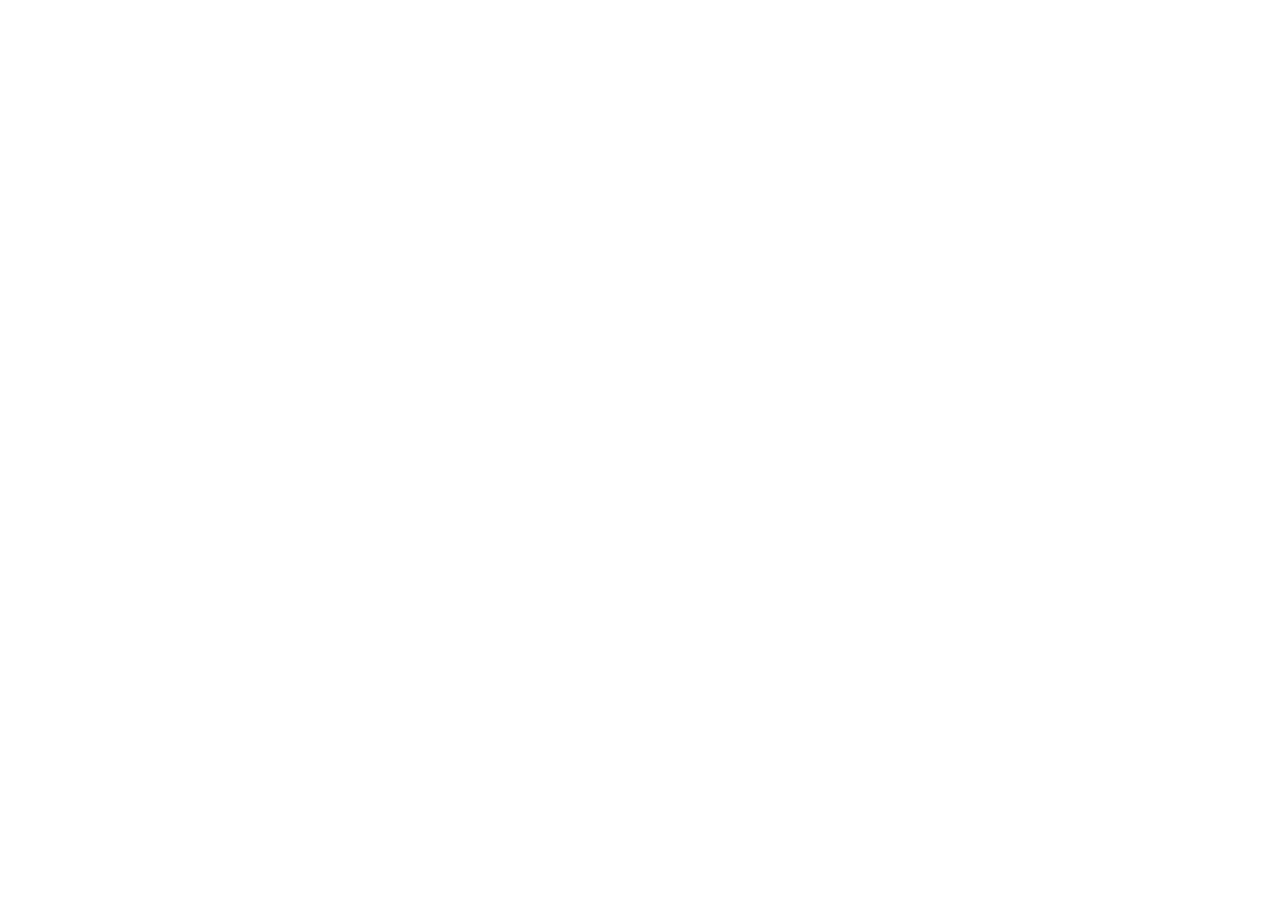
==== index.html @ 7f1085c6 "feat: initialize project structure with README and gitignore" ====
<!DOCTYPE html>
<html lang="en">

<head>
    <meta charset="UTF-8">
    <meta name="viewport" content="width=device-width, initial-scale=1.0">
    <title>SubBean</title>
    <link rel="stylesheet" href="https://cdn.jsdelivr.net/npm/bulma@1.0.4/css/bulma.min.css">
</head>

<body>
    
</body>

</html>
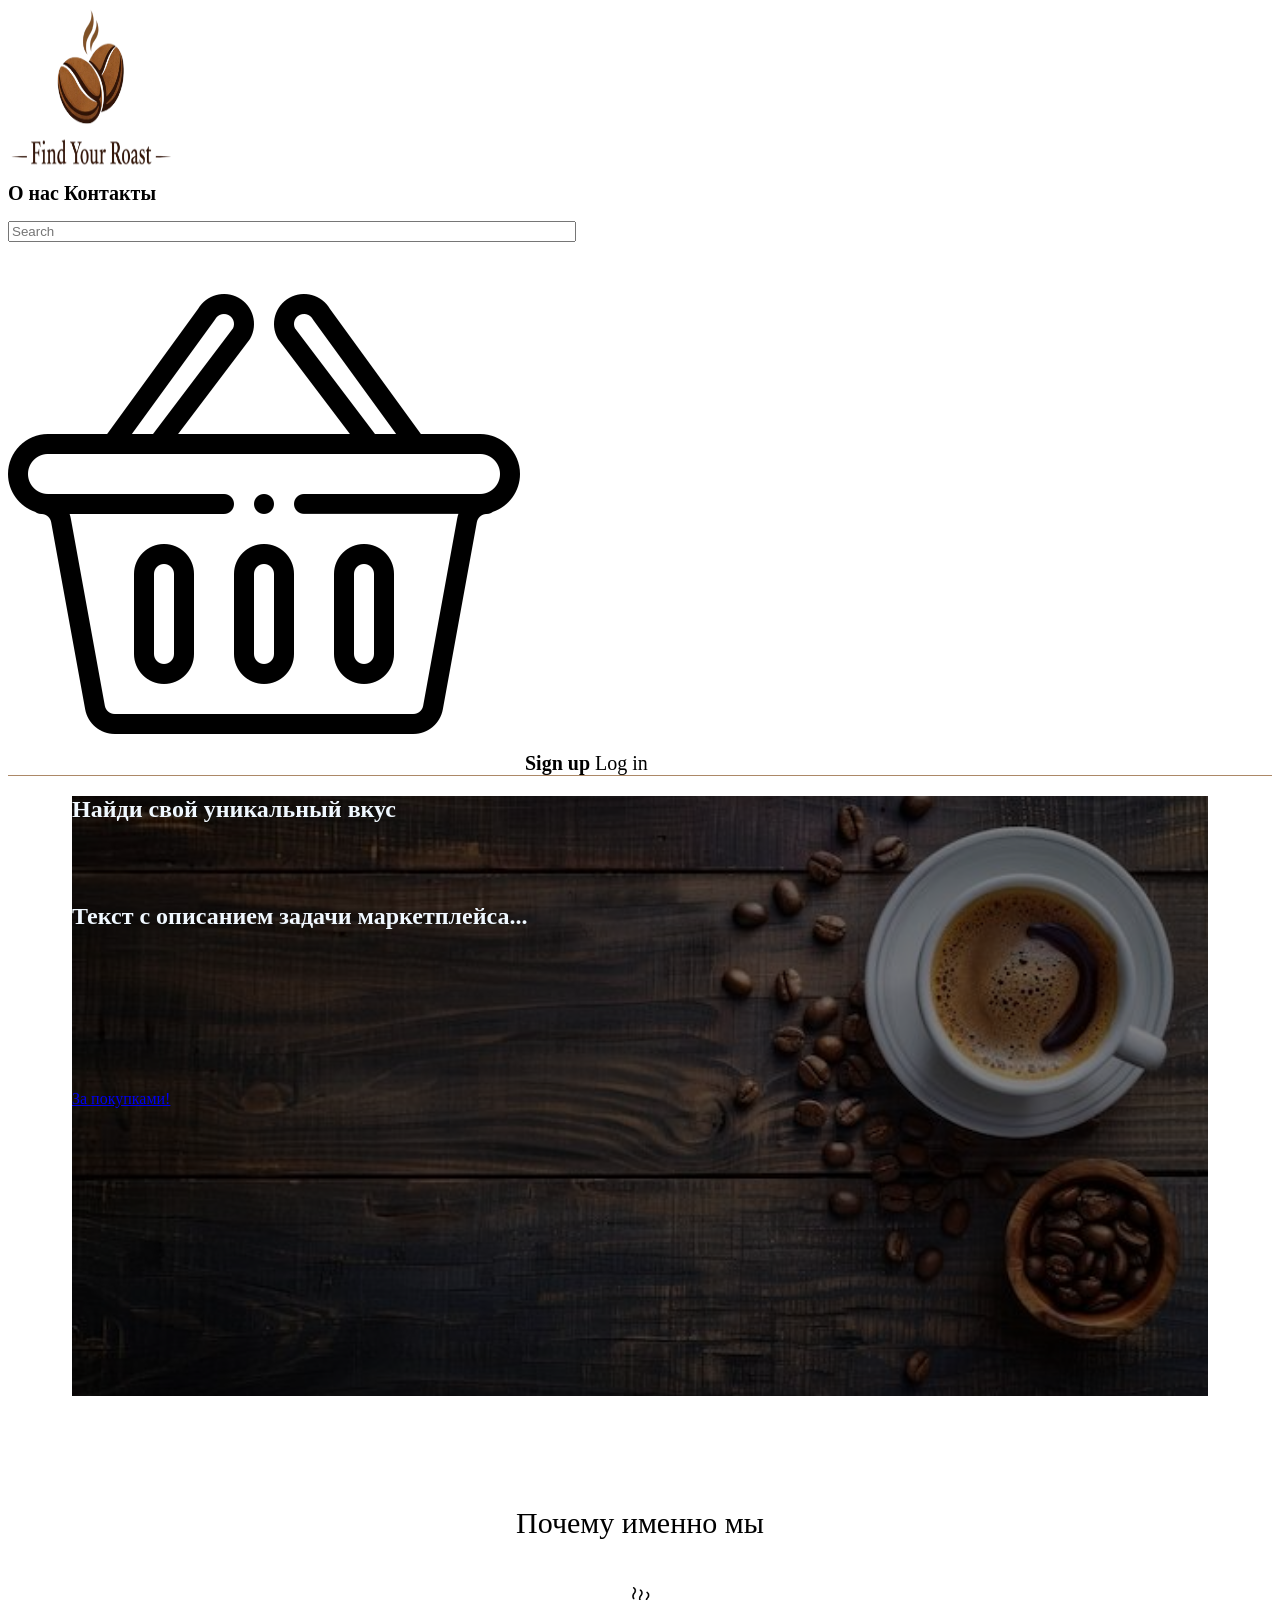
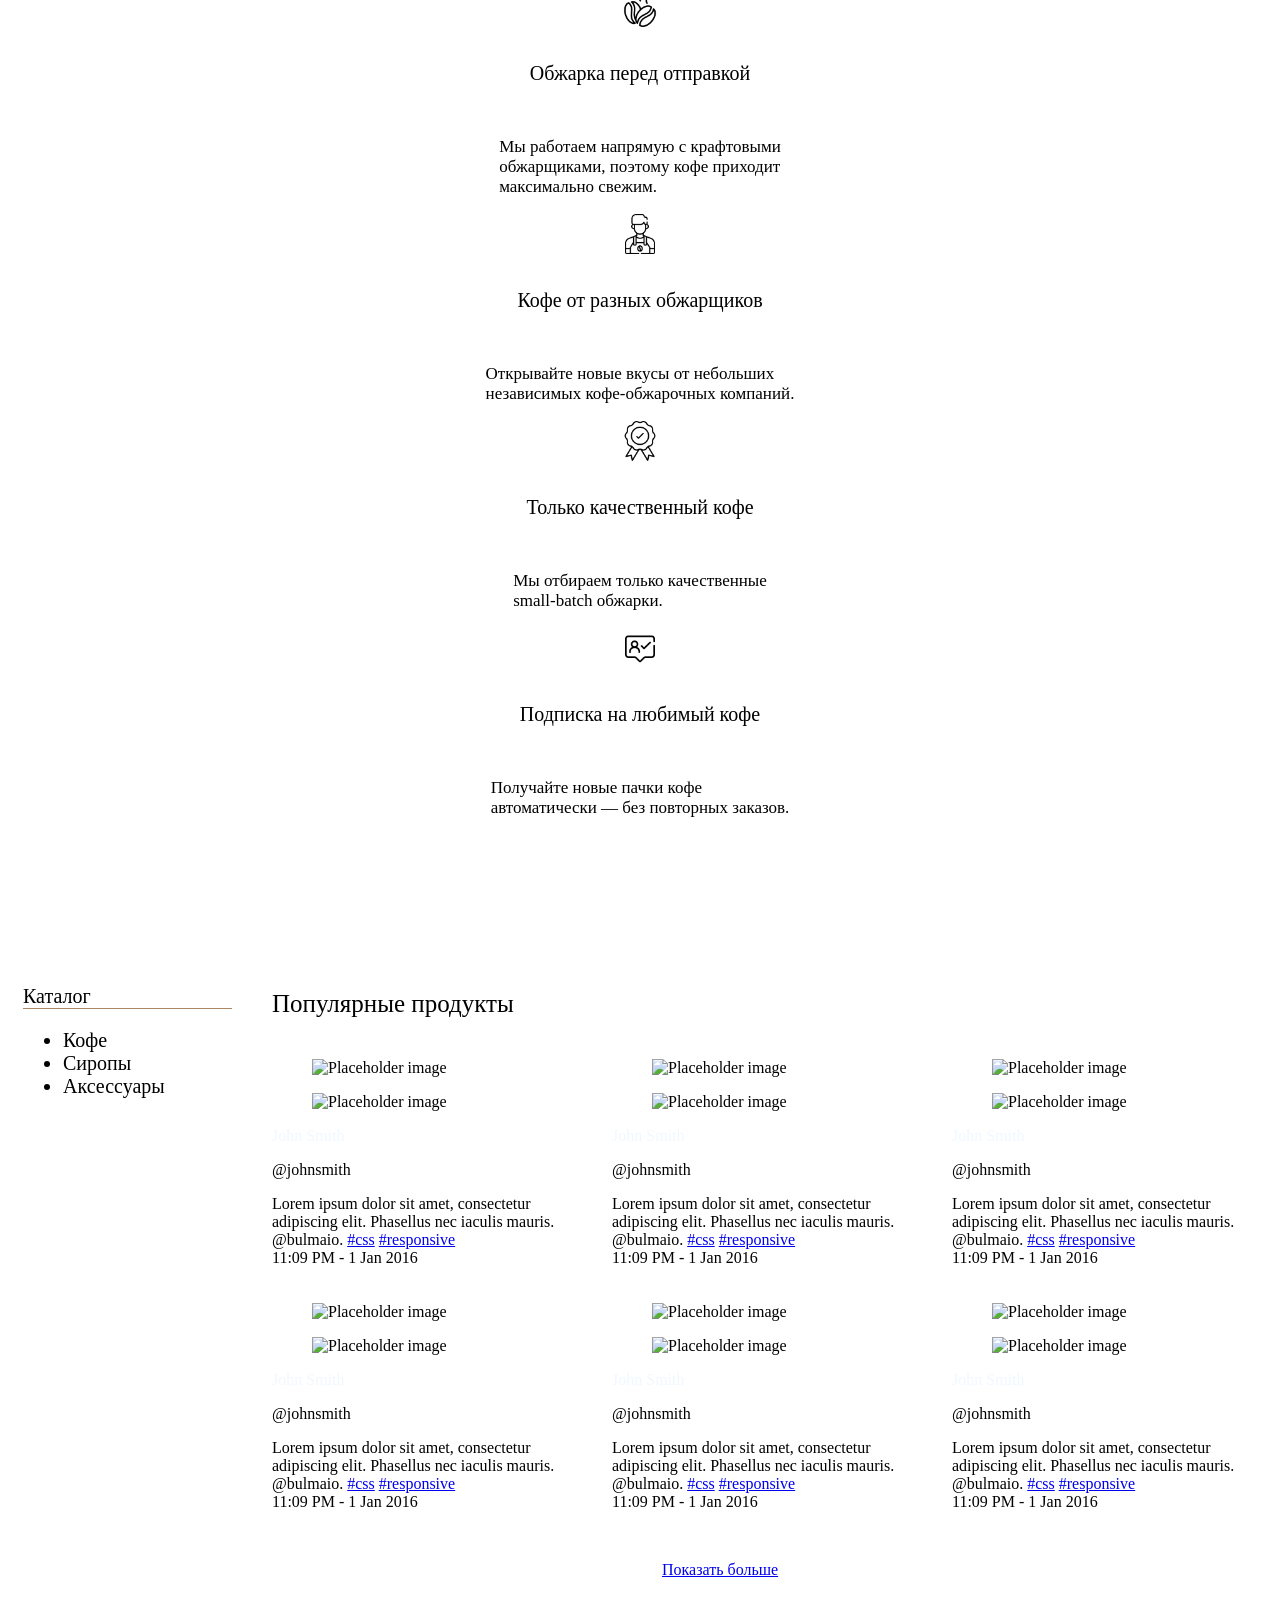
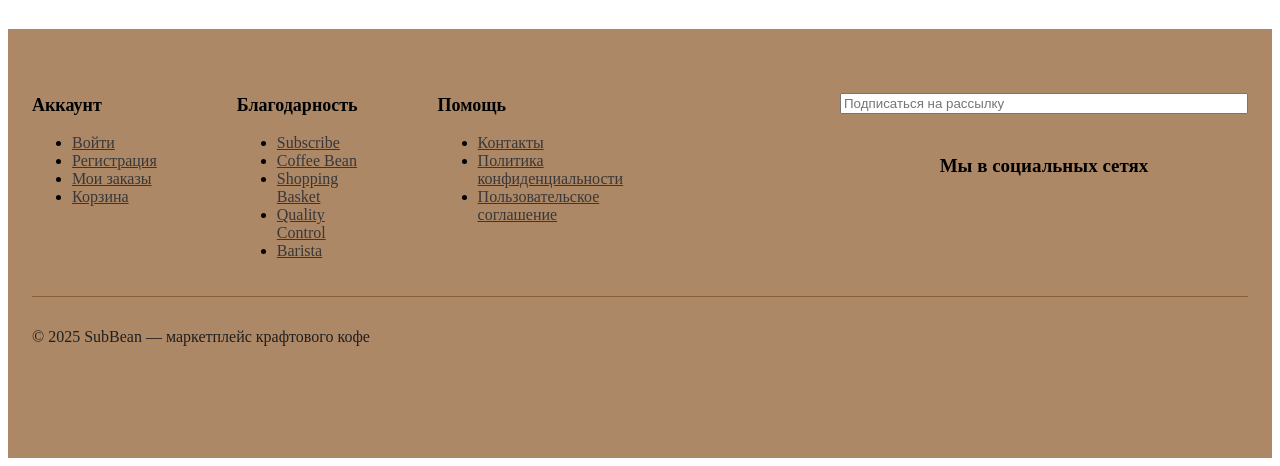
==== commit 828db016: "layout of the home page" ====
--- a/index.html
+++ b/index.html
@@ -4,12 +4,401 @@
 <head>
     <meta charset="UTF-8">
     <meta name="viewport" content="width=device-width, initial-scale=1.0">
+
+    <link rel="preconnect" href="https://fonts.googleapis.com">
+    <link rel="preconnect" href="https://fonts.gstatic.com" crossorigin>
+    <link
+        href="https://fonts.googleapis.com/css2?family=Jost:ital,wght@0,100..900;1,100..900&family=Lora:ital,wght@0,400..700;1,400..700&display=swap"
+        rel="stylesheet">
+
     <title>SubBean</title>
+    <link rel="icon" type="image/png" href="assets/favicon.png">
+
     <link rel="stylesheet" href="https://cdn.jsdelivr.net/npm/bulma@1.0.4/css/bulma.min.css">
+    <script defer src="https://use.fontawesome.com/releases/v5.3.1/js/all.js"></script>
+    <link rel="stylesheet" href="my_styles\styles.css">
 </head>
 
 <body>
-    
+    <nav class="navbar" role="navigation" aria-label="main navigation">
+        <div class="navbar-brand">
+
+            <div class="navbar-icon">
+                <img src="assets/favicon_text.png" width="170" height="170">
+            </div>
+
+            <a role="button" class="navbar-burger" aria-label="menu" aria-expanded="false"
+                data-target="navbarBasicExample">
+                <span aria-hidden="true"></span>
+                <span aria-hidden="true"></span>
+                <span aria-hidden="true"></span>
+                <span aria-hidden="true"></span>
+            </a>
+        </div>
+
+        <div id="navbarBasicExample" class="navbar-menu">
+            <div class="navbar-start">
+                <a class="navbar-item">
+                    <strong>О нас</strong>
+                </a>
+
+                <a class="navbar-item">
+                    <strong>Контакты</strong>
+                </a>
+
+                <div class="panel-block">
+                    <p class="control has-icons-left">
+                        <input class="input" type="text" placeholder="Search" style="width: 35rem;" />
+                        <span class="icon is-left">
+                            <i class="fas fa-search" aria-hidden="true"></i>
+                        </span>
+                    </p>
+                </div>
+            </div>
+
+
+            <div class="navbar-end">
+                <div class="navbar-item">
+                    <div class="buttons">
+                        <a class="button basket">
+                            <img src="assets/basket.png">
+                        </a>
+                        <a class="button is-primary">
+                            <strong>Sign up</strong>
+                        </a>
+                        <a class="button is-light">
+                            Log in
+                        </a>
+                    </div>
+                </div>
+            </div>
+        </div>
+    </nav>
+
+    <section class="hero custom-hero">
+        <div class="hero-body">
+            <div class="overlay"></div>
+            <div class="container has-text-left">
+                <h1 class="title is-1">
+                    Найди свой уникальный вкус
+                </h1>
+                <h2 class="subtitle is-4">
+                    Текст с описанием задачи маркетплейса...
+                </h2>
+                <div class="buttons is-left">
+                    <a href="#pricing" class="button is-large is-light">
+                        <span>За покупками!</span>
+                    </a>
+                </div>
+            </div>
+        </div>
+    </section>
+
+    <div class="advantages-container">
+        <div class="advantages-title">
+            Почему именно мы
+        </div>
+        <nav class="level is-align-items-flex-start">
+            <div class="level-item has-text-centered">
+                <img src="assets/coffee-bean-hot.png" style="width: 40px;">
+                <p class="title">Обжарка перед отправкой</p>
+                <p class="subtitle">Мы работаем напрямую с крафтовыми<br>
+                    обжарщиками, поэтому кофе приходит<br>
+                    максимально свежим.</p>
+            </div>
+            <div class="level-item has-text-centered">
+                <img src="assets/barista.png" style="width: 40px;">
+                <p class="title">Кофе от разных обжарщиков</p>
+                <p class="subtitle">Открывайте новые вкусы от небольших<br>
+                    независимых кофе-обжарочных компаний.</p>
+            </div>
+            <div class="level-item has-text-centered">
+                <img src="assets/quality.png" style="width: 40px;">
+                <p class="title">Только качественный кофе</p>
+                <p class="subtitle">Мы отбираем только качественные<br>
+                    small-batch обжарки.</p>
+            </div>
+            <div class="level-item has-text-centered">
+                <img src="assets/subscribe.png" style="width: 40px;">
+                <p class="title">Подписка на любимый кофе</p>
+                <p class="subtitle">Получайте новые пачки кофе<br>
+                    автоматически — без повторных заказов.</p>
+            </div>
+        </nav>
+    </div>
+
+    <div class="shop-container">
+        <aside class="menu">
+            <p class="menu-label">Каталог</p>
+            <ul class="menu-list" style="font-size: 20px;">
+                <li><a>Кофе</a></li>
+                <li><a>Сиропы</a></li>
+                <li><a>Аксессуары</a></li>
+            </ul>
+        </aside>
+
+        <div class="popular-products">
+            <p class="subtitle" style="font-size: 25px;">Популярные продукты</p>
+            <div class="cards-container">
+                <div class="card-of-product-preview">
+                    <div class="card">
+                        <div class="card-image">
+                            <figure class="image is-4by3">
+                                <img src="https://bulma.io/assets/images/placeholders/1280x960.png"
+                                    alt="Placeholder image" />
+                            </figure>
+                        </div>
+                        <div class="card-content">
+                            <div class="media">
+                                <div class="media-left">
+                                    <figure class="image is-48x48">
+                                        <img src="https://bulma.io/assets/images/placeholders/96x96.png"
+                                            alt="Placeholder image" />
+                                    </figure>
+                                </div>
+                                <div class="media-content">
+                                    <p class="title is-4">John Smith</p>
+                                    <p class="subtitle is-6">@johnsmith</p>
+                                </div>
+                            </div>
+
+                            <div class="content">
+                                Lorem ipsum dolor sit amet, consectetur adipiscing elit. Phasellus nec
+                                iaculis mauris. <a>@bulmaio</a>. <a href="#">#css</a>
+                                <a href="#">#responsive</a>
+                                <br />
+                                <time datetime="2016-1-1">11:09 PM - 1 Jan 2016</time>
+                            </div>
+                        </div>
+                    </div>
+                </div>
+                <div class="card-of-product-preview">
+                    <div class="card">
+                        <div class="card-image">
+                            <figure class="image is-4by3">
+                                <img src="https://bulma.io/assets/images/placeholders/1280x960.png"
+                                    alt="Placeholder image" />
+                            </figure>
+                        </div>
+                        <div class="card-content">
+                            <div class="media">
+                                <div class="media-left">
+                                    <figure class="image is-48x48">
+                                        <img src="https://bulma.io/assets/images/placeholders/96x96.png"
+                                            alt="Placeholder image" />
+                                    </figure>
+                                </div>
+                                <div class="media-content">
+                                    <p class="title is-4">John Smith</p>
+                                    <p class="subtitle is-6">@johnsmith</p>
+                                </div>
+                            </div>
+
+                            <div class="content">
+                                Lorem ipsum dolor sit amet, consectetur adipiscing elit. Phasellus nec
+                                iaculis mauris. <a>@bulmaio</a>. <a href="#">#css</a>
+                                <a href="#">#responsive</a>
+                                <br />
+                                <time datetime="2016-1-1">11:09 PM - 1 Jan 2016</time>
+                            </div>
+                        </div>
+                    </div>
+                </div>
+                <div class="card-of-product-preview">
+                    <div class="card">
+                        <div class="card-image">
+                            <figure class="image is-4by3">
+                                <img src="https://bulma.io/assets/images/placeholders/1280x960.png"
+                                    alt="Placeholder image" />
+                            </figure>
+                        </div>
+                        <div class="card-content">
+                            <div class="media">
+                                <div class="media-left">
+                                    <figure class="image is-48x48">
+                                        <img src="https://bulma.io/assets/images/placeholders/96x96.png"
+                                            alt="Placeholder image" />
+                                    </figure>
+                                </div>
+                                <div class="media-content">
+                                    <p class="title is-4">John Smith</p>
+                                    <p class="subtitle is-6">@johnsmith</p>
+                                </div>
+                            </div>
+
+                            <div class="content">
+                                Lorem ipsum dolor sit amet, consectetur adipiscing elit. Phasellus nec
+                                iaculis mauris. <a>@bulmaio</a>. <a href="#">#css</a>
+                                <a href="#">#responsive</a>
+                                <br />
+                                <time datetime="2016-1-1">11:09 PM - 1 Jan 2016</time>
+                            </div>
+                        </div>
+                    </div>
+                </div>
+                <div class="card-of-product-preview">
+                    <div class="card">
+                        <div class="card-image">
+                            <figure class="image is-4by3">
+                                <img src="https://bulma.io/assets/images/placeholders/1280x960.png"
+                                    alt="Placeholder image" />
+                            </figure>
+                        </div>
+                        <div class="card-content">
+                            <div class="media">
+                                <div class="media-left">
+                                    <figure class="image is-48x48">
+                                        <img src="https://bulma.io/assets/images/placeholders/96x96.png"
+                                            alt="Placeholder image" />
+                                    </figure>
+                                </div>
+                                <div class="media-content">
+                                    <p class="title is-4">John Smith</p>
+                                    <p class="subtitle is-6">@johnsmith</p>
+                                </div>
+                            </div>
+
+                            <div class="content">
+                                Lorem ipsum dolor sit amet, consectetur adipiscing elit. Phasellus nec
+                                iaculis mauris. <a>@bulmaio</a>. <a href="#">#css</a>
+                                <a href="#">#responsive</a>
+                                <br />
+                                <time datetime="2016-1-1">11:09 PM - 1 Jan 2016</time>
+                            </div>
+                        </div>
+                    </div>
+                </div>
+                <div class="card-of-product-preview">
+                    <div class="card">
+                        <div class="card-image">
+                            <figure class="image is-4by3">
+                                <img src="https://bulma.io/assets/images/placeholders/1280x960.png"
+                                    alt="Placeholder image" />
+                            </figure>
+                        </div>
+                        <div class="card-content">
+                            <div class="media">
+                                <div class="media-left">
+                                    <figure class="image is-48x48">
+                                        <img src="https://bulma.io/assets/images/placeholders/96x96.png"
+                                            alt="Placeholder image" />
+                                    </figure>
+                                </div>
+                                <div class="media-content">
+                                    <p class="title is-4">John Smith</p>
+                                    <p class="subtitle is-6">@johnsmith</p>
+                                </div>
+                            </div>
+
+                            <div class="content">
+                                Lorem ipsum dolor sit amet, consectetur adipiscing elit. Phasellus nec
+                                iaculis mauris. <a>@bulmaio</a>. <a href="#">#css</a>
+                                <a href="#">#responsive</a>
+                                <br />
+                                <time datetime="2016-1-1">11:09 PM - 1 Jan 2016</time>
+                            </div>
+                        </div>
+                    </div>
+                </div>
+                <div class="card-of-product-preview">
+                    <div class="card">
+                        <div class="card-image">
+                            <figure class="image is-4by3">
+                                <img src="https://bulma.io/assets/images/placeholders/1280x960.png"
+                                    alt="Placeholder image" />
+                            </figure>
+                        </div>
+                        <div class="card-content">
+                            <div class="media">
+                                <div class="media-left">
+                                    <figure class="image is-48x48">
+                                        <img src="https://bulma.io/assets/images/placeholders/96x96.png"
+                                            alt="Placeholder image" />
+                                    </figure>
+                                </div>
+                                <div class="media-content">
+                                    <p class="title is-4">John Smith</p>
+                                    <p class="subtitle is-6">@johnsmith</p>
+                                </div>
+                            </div>
+
+                            <div class="content">
+                                Lorem ipsum dolor sit amet, consectetur adipiscing elit. Phasellus nec
+                                iaculis mauris. <a>@bulmaio</a>. <a href="#">#css</a>
+                                <a href="#">#responsive</a>
+                                <br />
+                                <time datetime="2016-1-1">11:09 PM - 1 Jan 2016</time>
+                            </div>
+                        </div>
+                    </div>
+                </div>
+            </div>
+            <div class="buttons is-left">
+                <a href="#pricing" class="button is-medium is-light">
+                    <span>Показать больше</span>
+                </a>
+            </div>
+        </div>
+    </div>
 </body>
 
+<footer class="my-footer">
+    <div class="footer-container">
+        <div class="reference">
+            <p><strong>Аккаунт</strong></p>
+            <ul>
+                <li><a href="#">Войти</a></li>
+                <li><a href="#">Регистрация</a></li>
+                <li><a href="#">Мои заказы</a></li>
+                <li><a href="#">Корзина</a></li>
+            </ul>
+        </div>
+        <div class="reference">
+            <p><strong>Благодарность</strong></p>
+            <ul>
+                <li><a href="https://www.flaticon.com/free-icon/subscribe_7048370">Subscribe</a></li>
+                <li><a href="https://www.flaticon.com/free-icon/coffee-bean_766390">Coffee Bean</a></li>
+                <li><a href="https://www.flaticon.com/free-icon/shopping-basket_1077979">Shopping Basket</a></li>
+                <li><a href="https://www.flaticon.com/free-icon/quality-control_5430584">Quality Control</a></li>
+                <li><a href="https://www.flaticon.com/free-icon/barista_2442047">Barista</a></li>
+            </ul>
+        </div>
+        <div class="reference">
+            <p><strong>Помощь</strong></p>
+            <ul>
+                <li><a href="#">Контакты</a></li>
+                <li><a href="#">Политика конфиденциальности</a></li>
+                <li><a href="#">Пользовательское соглашение</a></li>
+            </ul>
+        </div>
+        <div class="last-column">
+            <div class="newsletter">
+                <p class="control has-icons-right">
+                    <input class="input" type="text" placeholder="Подписаться на рассылку" style="width: 25rem;">
+                    <span class="icon is-right">
+                        <i class="fas fa-paper-plane" aria-hidden="true"></i>
+                    </span>
+                </p>
+            </div>
+            <div class="social-media">
+                <p style="margin-top: 12px; font-size: 19px;"><strong>Мы в социальных сетях</strong></p>
+                <div class="field is-grouped">
+                    <a class="button is-small" href="#">
+                        <span class="icon"><i class="fab fa-facebook"></i></span>
+                    </a>
+                    <a class="button is-small" href="#">
+                        <span class="icon"><i class="fab fa-twitter"></i></span>
+                    </a>
+                    <a class="button is-small" href="#">
+                        <span class="icon"><i class="fab fa-instagram"></i></span>
+                    </a>
+                </div>
+            </div>
+        </div>
+    </div>
+    <div class="content has-text-centered">
+        <p>&copy; 2025 SubBean — маркетплейс крафтового кофе</p>
+    </div>
+</footer>
+
 </html>
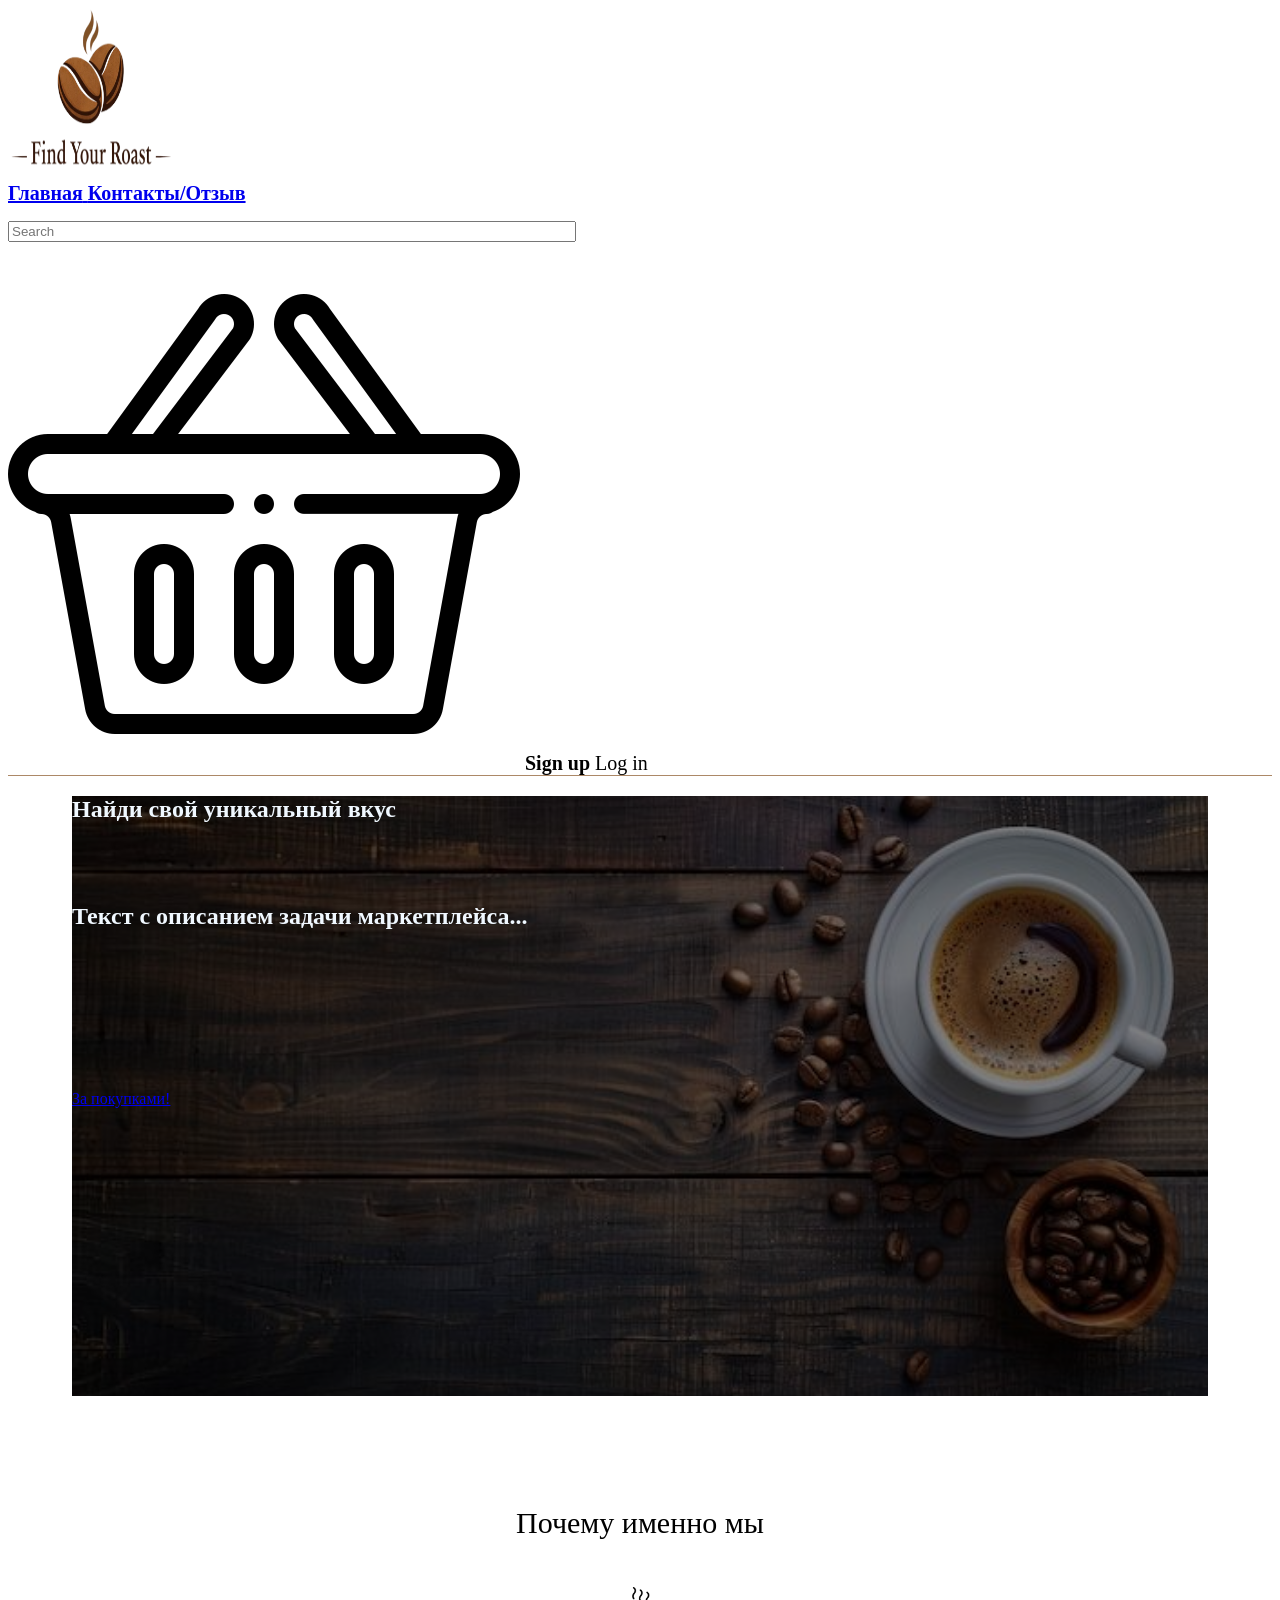
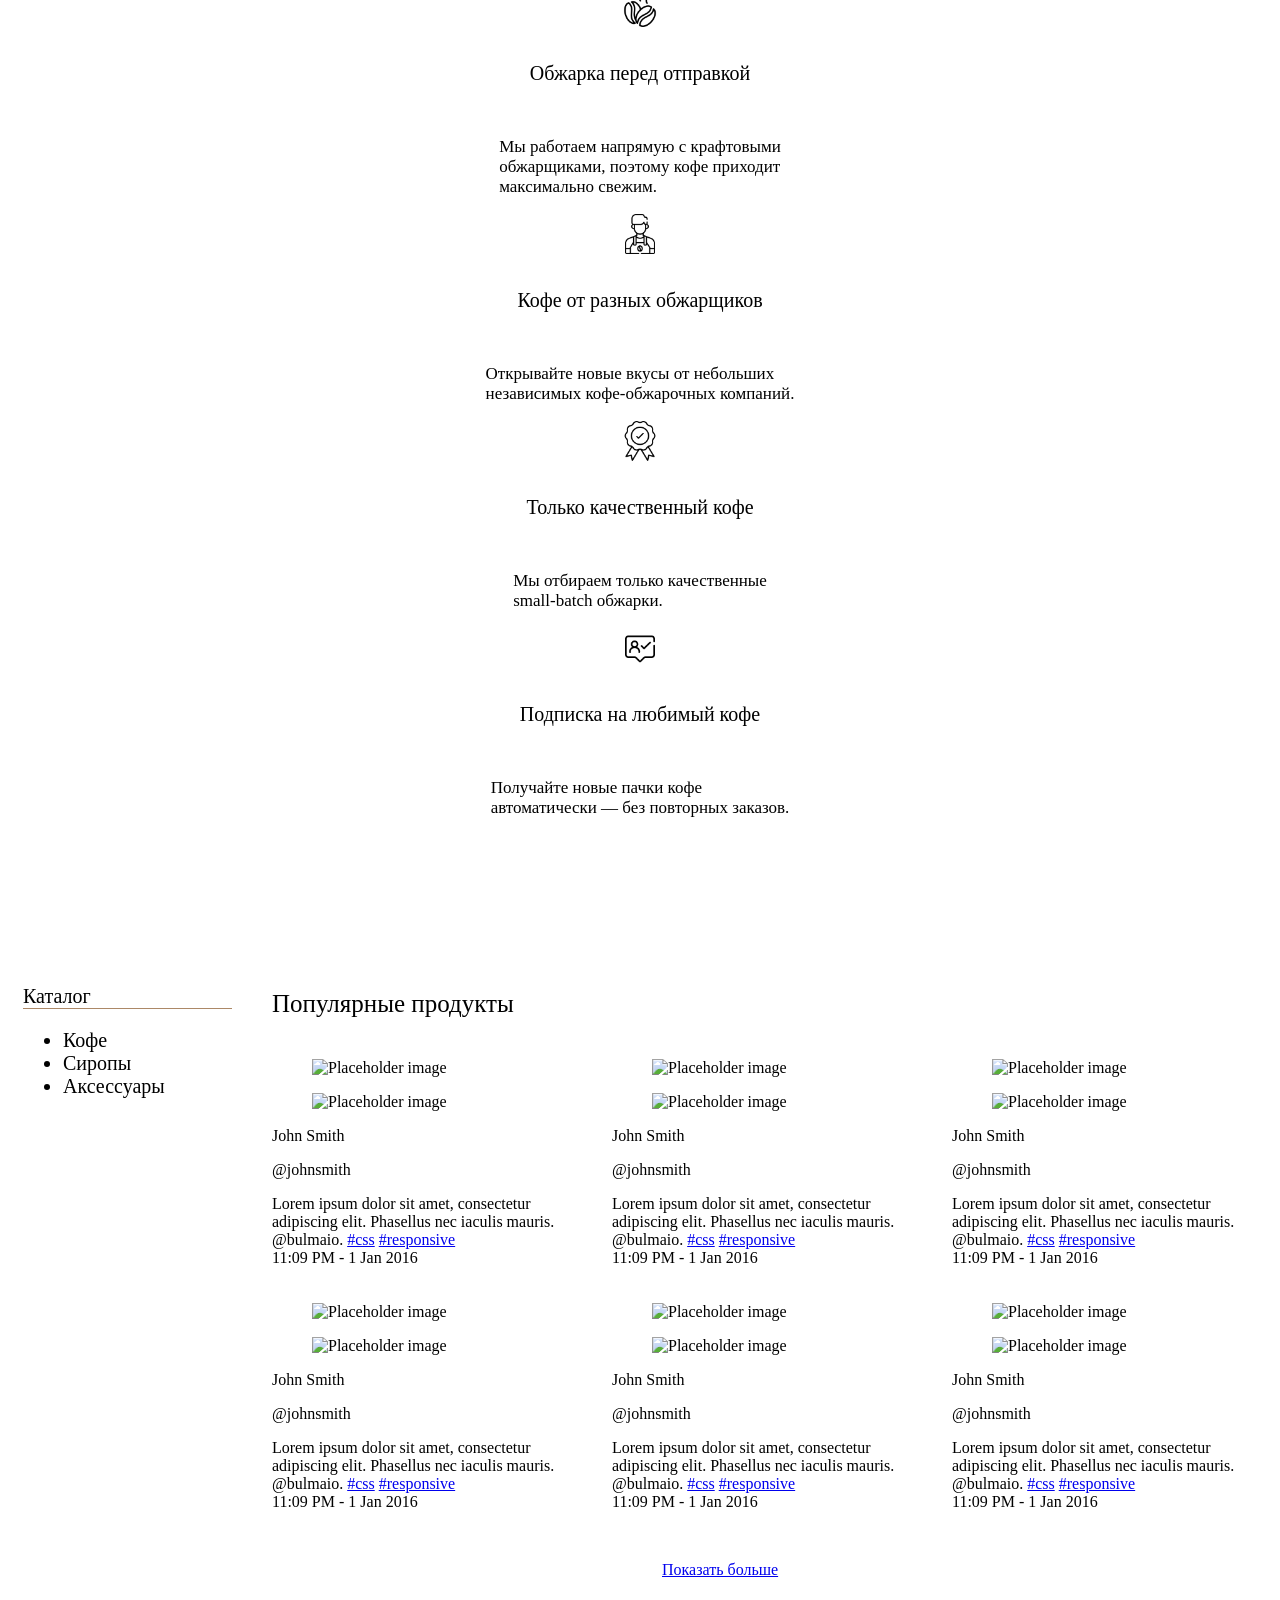
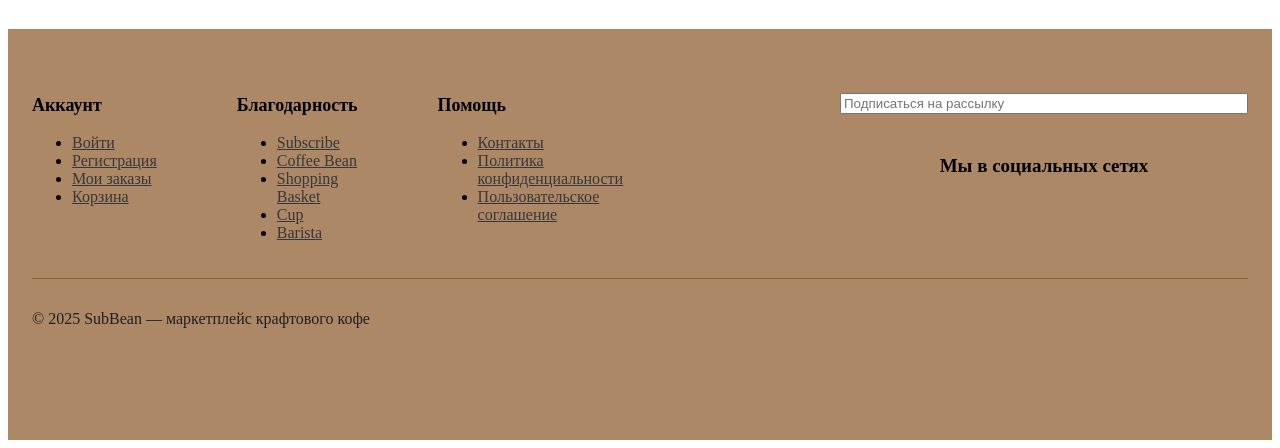
==== commit ceb4899a: "add feedback and 404 pages" ====
--- a/index.html
+++ b/index.html
@@ -19,7 +19,7 @@
     <link rel="stylesheet" href="my_styles\styles.css">
 </head>
 
-<body>
+<header>
     <nav class="navbar" role="navigation" aria-label="main navigation">
         <div class="navbar-brand">
 
@@ -38,12 +38,12 @@
 
         <div id="navbarBasicExample" class="navbar-menu">
             <div class="navbar-start">
-                <a class="navbar-item">
-                    <strong>О нас</strong>
+                <a href="index.html" class="navbar-item">
+                    <strong>Главная</strong>
                 </a>
 
-                <a class="navbar-item">
-                    <strong>Контакты</strong>
+                <a href="leave_feedback.html" class="navbar-item">
+                    <strong>Контакты/Отзыв</strong>
                 </a>
 
                 <div class="panel-block">
@@ -55,7 +55,6 @@
                     </p>
                 </div>
             </div>
-
 
             <div class="navbar-end">
                 <div class="navbar-item">
@@ -93,7 +92,9 @@
             </div>
         </div>
     </section>
-
+</header>
+
+<body>
     <div class="advantages-container">
         <div class="advantages-title">
             Почему именно мы
@@ -347,7 +348,7 @@
         <div class="reference">
             <p><strong>Аккаунт</strong></p>
             <ul>
-                <li><a href="#">Войти</a></li>
+                <li><a href="test.html">Войти</a></li>
                 <li><a href="#">Регистрация</a></li>
                 <li><a href="#">Мои заказы</a></li>
                 <li><a href="#">Корзина</a></li>
@@ -359,14 +360,14 @@
                 <li><a href="https://www.flaticon.com/free-icon/subscribe_7048370">Subscribe</a></li>
                 <li><a href="https://www.flaticon.com/free-icon/coffee-bean_766390">Coffee Bean</a></li>
                 <li><a href="https://www.flaticon.com/free-icon/shopping-basket_1077979">Shopping Basket</a></li>
-                <li><a href="https://www.flaticon.com/free-icon/quality-control_5430584">Quality Control</a></li>
+                <li><a href="https://ru.freepik.com/free-vector/coffee-cup-with-steam_145118662.htm#fromView=keyword&page=1&position=47&uuid=65a53c70-ed81-4dfa-8e10-30af628d783a&query=%D0%9A%D0%BE%D1%84%D0%B5+%D0%BF%D0%B0%D1%80+png">Cup</a></li>
                 <li><a href="https://www.flaticon.com/free-icon/barista_2442047">Barista</a></li>
             </ul>
         </div>
         <div class="reference">
             <p><strong>Помощь</strong></p>
             <ul>
-                <li><a href="#">Контакты</a></li>
+                <li><a href="leave_feedback.html">Контакты</a></li>
                 <li><a href="#">Политика конфиденциальности</a></li>
                 <li><a href="#">Пользовательское соглашение</a></li>
             </ul>
@@ -400,5 +401,4 @@
         <p>&copy; 2025 SubBean — маркетплейс крафтового кофе</p>
     </div>
 </footer>
-
 </html>
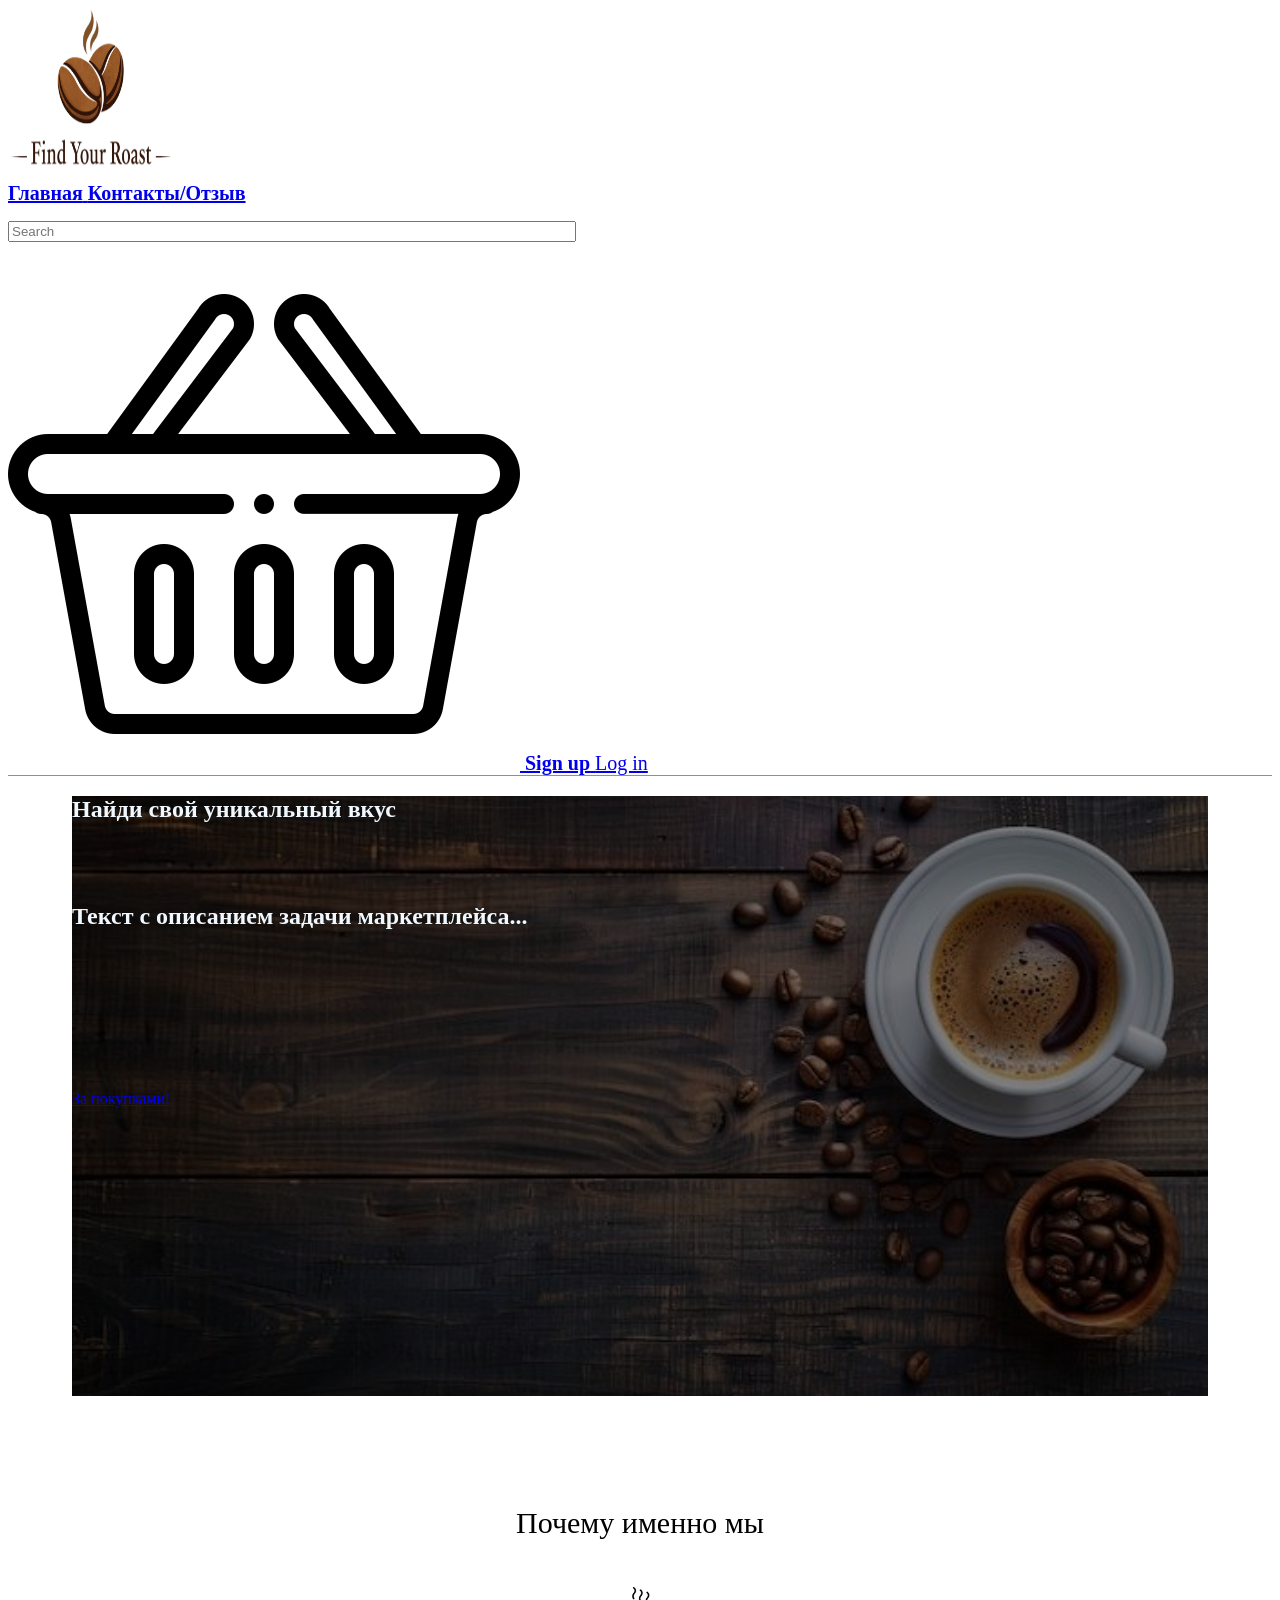
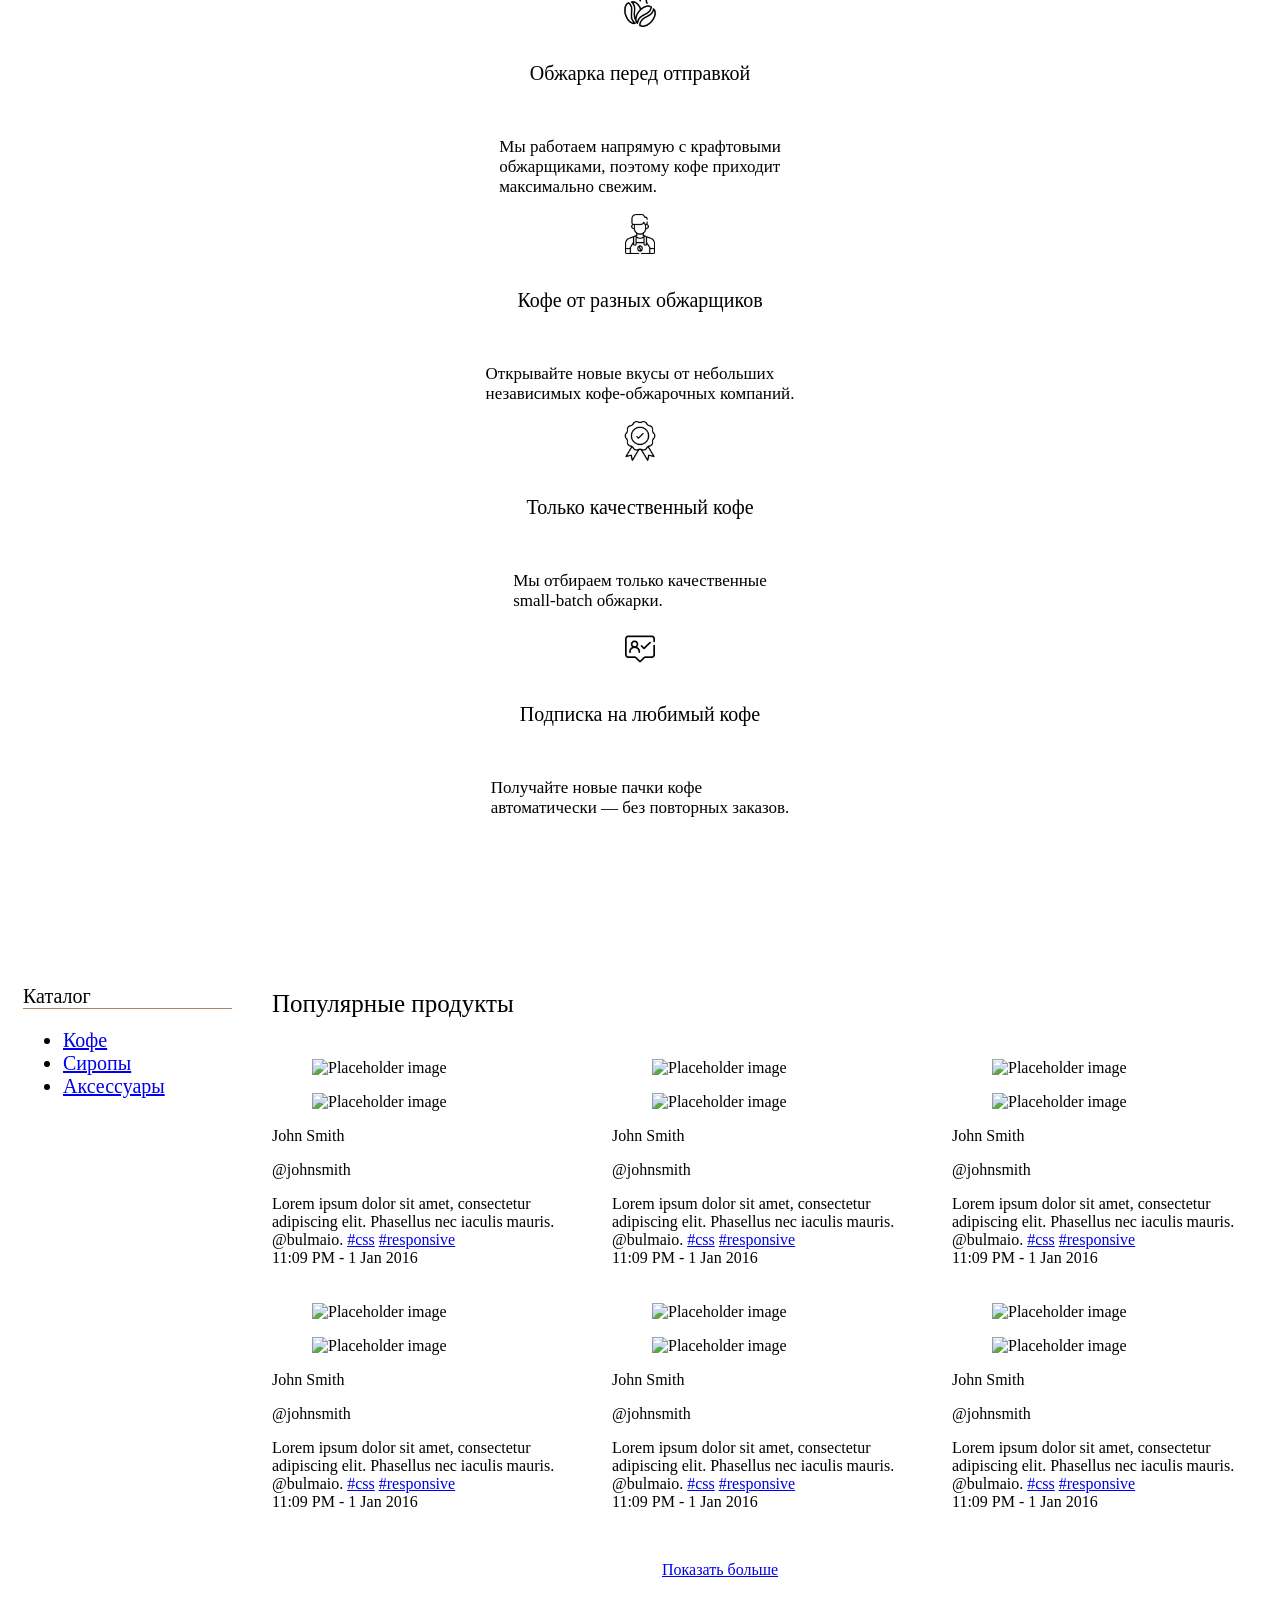
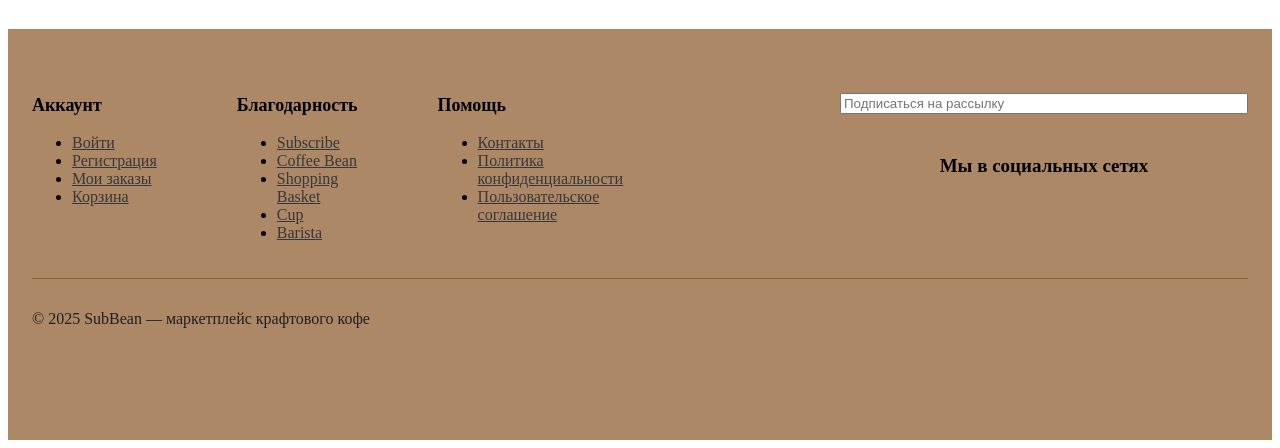
==== commit 9a3416af: "update all links to point to custom 404 page" ====
--- a/index.html
+++ b/index.html
@@ -59,13 +59,13 @@
             <div class="navbar-end">
                 <div class="navbar-item">
                     <div class="buttons">
-                        <a class="button basket">
+                        <a href="no-ref" class="button basket">
                             <img src="assets/basket.png">
                         </a>
-                        <a class="button is-primary">
+                        <a href="no-ref" class="button is-primary">
                             <strong>Sign up</strong>
                         </a>
-                        <a class="button is-light">
+                        <a href="no-ref" class="button is-light">
                             Log in
                         </a>
                     </div>
@@ -85,7 +85,7 @@
                     Текст с описанием задачи маркетплейса...
                 </h2>
                 <div class="buttons is-left">
-                    <a href="#pricing" class="button is-large is-light">
+                    <a href="no-ref" class="button is-large is-light">
                         <span>За покупками!</span>
                     </a>
                 </div>
@@ -132,9 +132,9 @@
         <aside class="menu">
             <p class="menu-label">Каталог</p>
             <ul class="menu-list" style="font-size: 20px;">
-                <li><a>Кофе</a></li>
-                <li><a>Сиропы</a></li>
-                <li><a>Аксессуары</a></li>
+                <li><a href="no-ref">Кофе</a></li>
+                <li><a href="no-ref">Сиропы</a></li>
+                <li><a href="no-ref">Аксессуары</a></li>
             </ul>
         </aside>
 
@@ -335,7 +335,7 @@
                 </div>
             </div>
             <div class="buttons is-left">
-                <a href="#pricing" class="button is-medium is-light">
+                <a href="no-ref" class="button is-medium is-light">
                     <span>Показать больше</span>
                 </a>
             </div>
@@ -348,10 +348,10 @@
         <div class="reference">
             <p><strong>Аккаунт</strong></p>
             <ul>
-                <li><a href="test.html">Войти</a></li>
-                <li><a href="#">Регистрация</a></li>
-                <li><a href="#">Мои заказы</a></li>
-                <li><a href="#">Корзина</a></li>
+                <li><a href="no-ref">Войти</a></li>
+                <li><a href="no-ref">Регистрация</a></li>
+                <li><a href="no-ref">Мои заказы</a></li>
+                <li><a href="no-ref">Корзина</a></li>
             </ul>
         </div>
         <div class="reference">
@@ -368,8 +368,8 @@
             <p><strong>Помощь</strong></p>
             <ul>
                 <li><a href="leave_feedback.html">Контакты</a></li>
-                <li><a href="#">Политика конфиденциальности</a></li>
-                <li><a href="#">Пользовательское соглашение</a></li>
+                <li><a href="no-ref">Политика конфиденциальности</a></li>
+                <li><a href="no-ref">Пользовательское соглашение</a></li>
             </ul>
         </div>
         <div class="last-column">
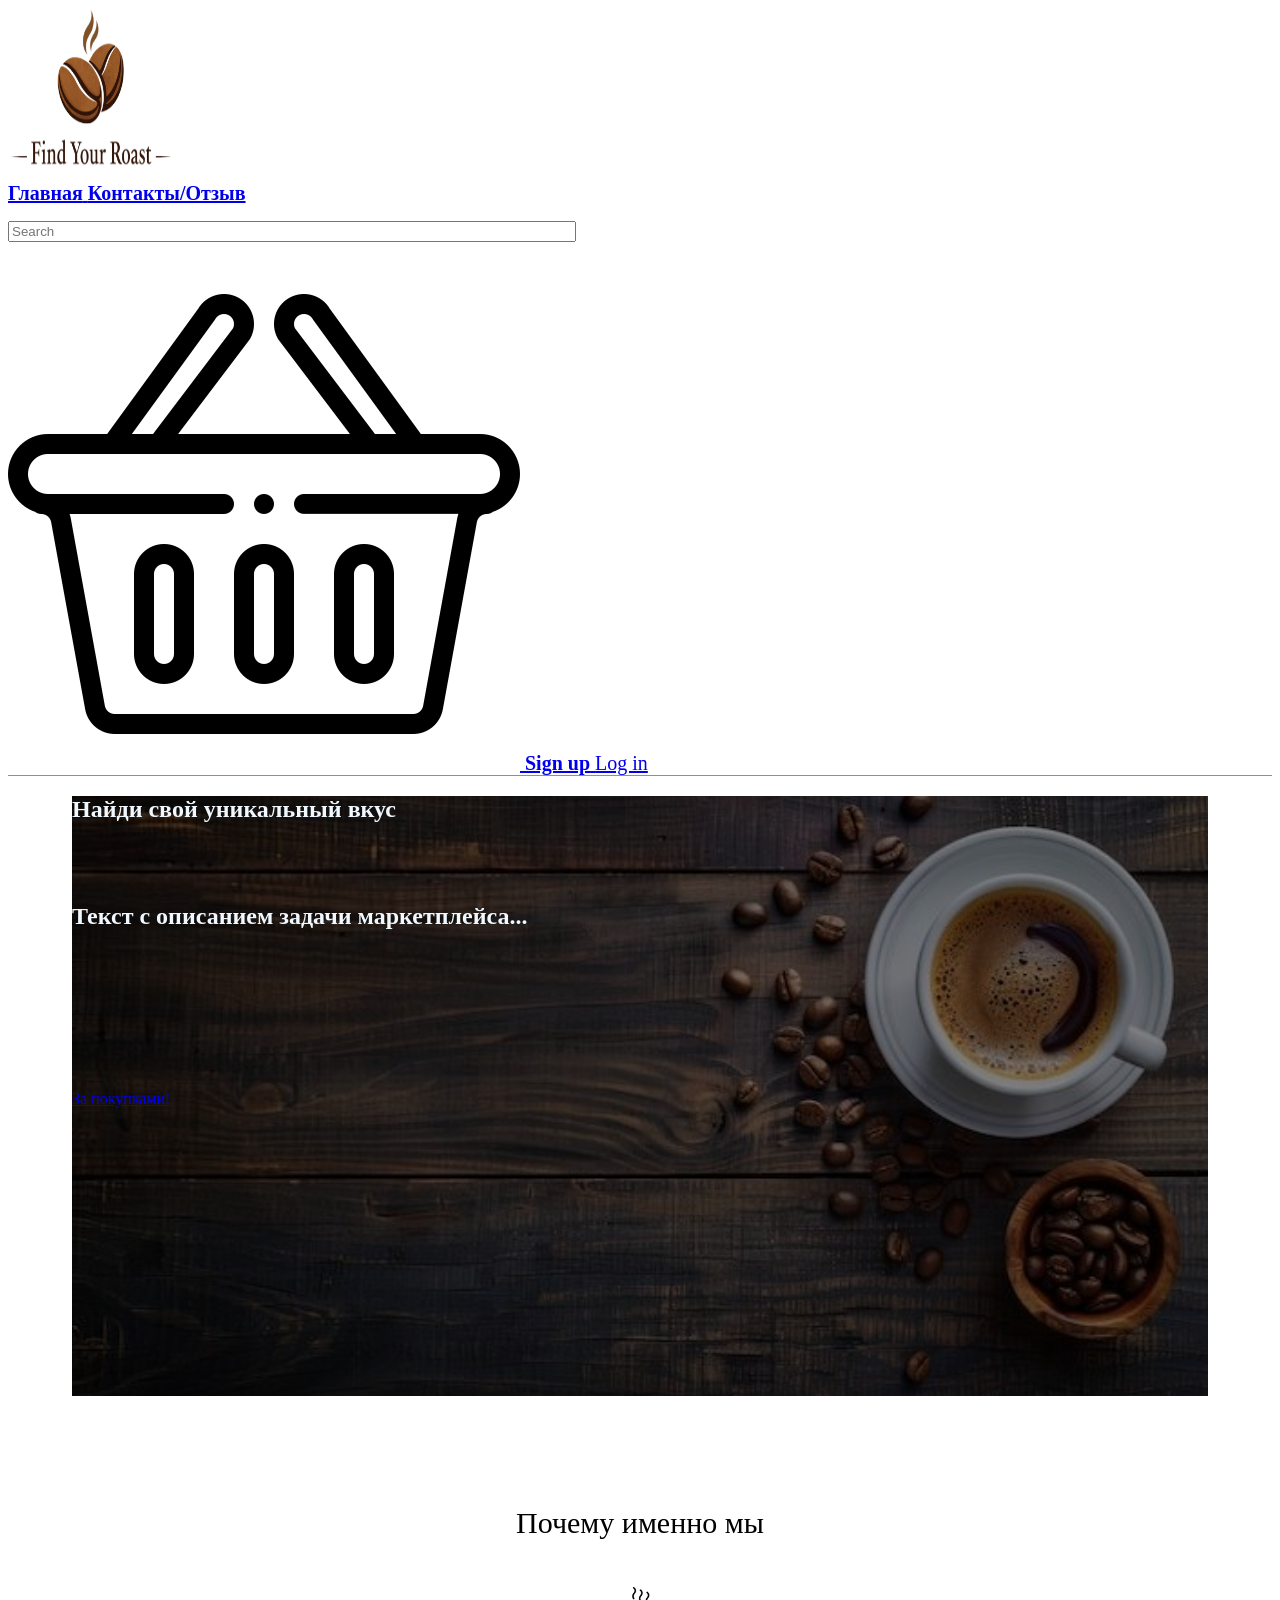
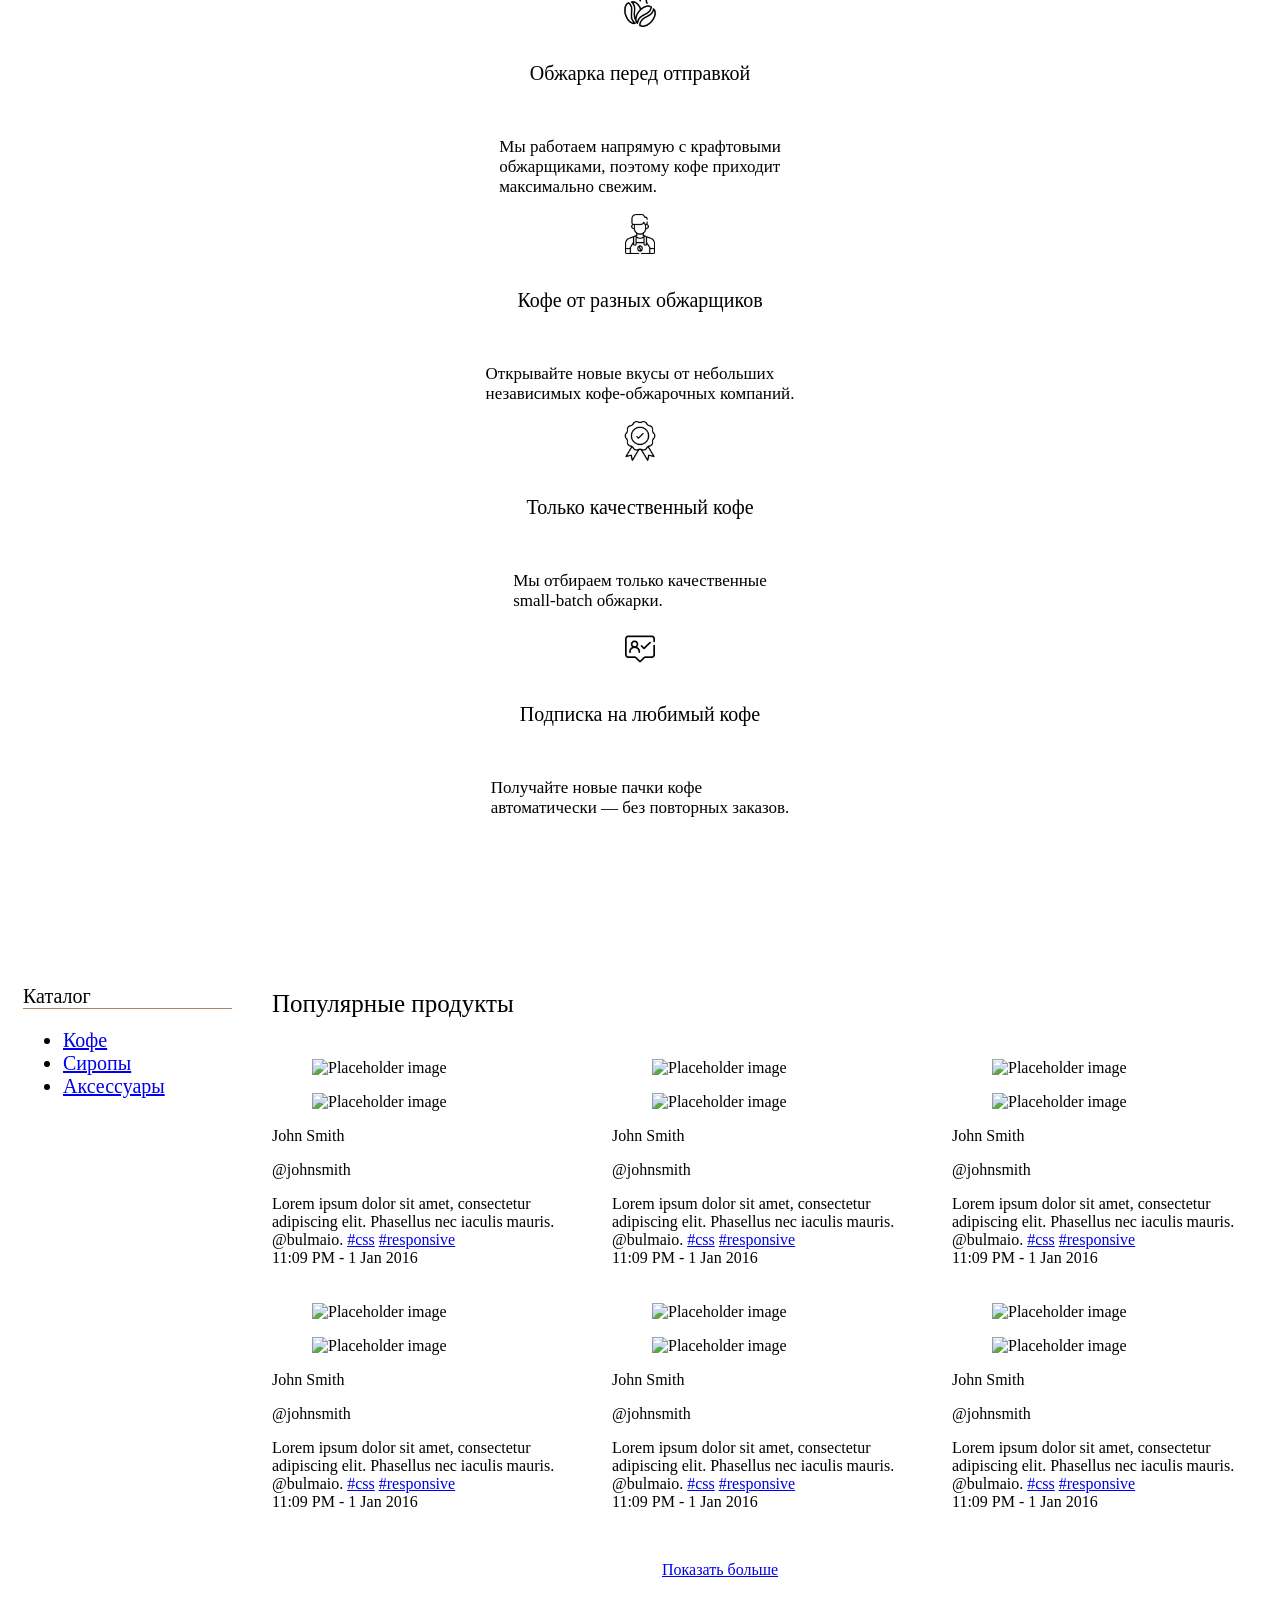
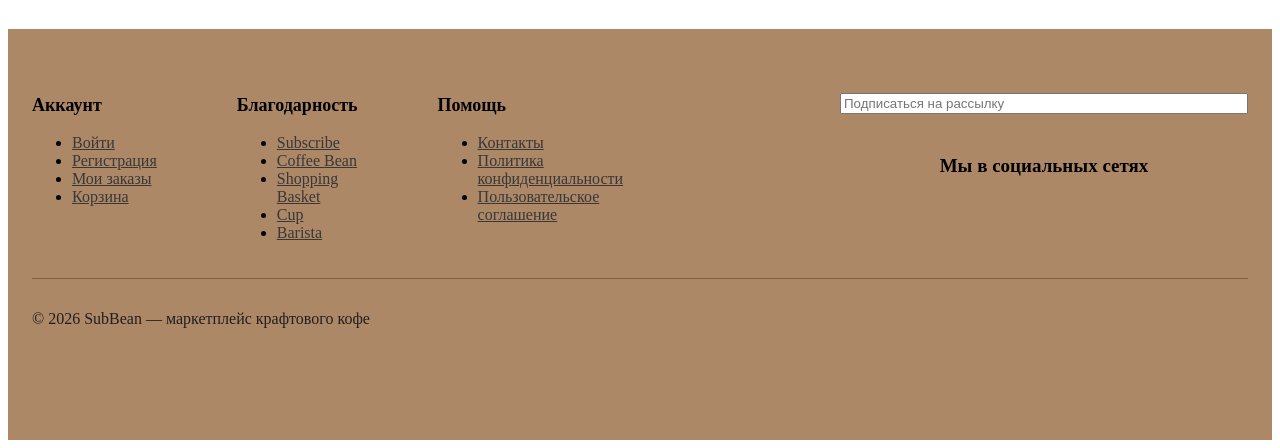
==== commit 6613c3c2: "added registration page and its validation" ====
--- a/index.html
+++ b/index.html
@@ -62,7 +62,7 @@
                         <a href="no-ref" class="button basket">
                             <img src="assets/basket.png">
                         </a>
-                        <a href="no-ref" class="button is-primary">
+                        <a href="sign_up.html" class="button is-primary">
                             <strong>Sign up</strong>
                         </a>
                         <a href="no-ref" class="button is-light">
@@ -349,7 +349,7 @@
             <p><strong>Аккаунт</strong></p>
             <ul>
                 <li><a href="no-ref">Войти</a></li>
-                <li><a href="no-ref">Регистрация</a></li>
+                <li><a href="sign_up.html">Регистрация</a></li>
                 <li><a href="no-ref">Мои заказы</a></li>
                 <li><a href="no-ref">Корзина</a></li>
             </ul>
@@ -398,7 +398,7 @@
         </div>
     </div>
     <div class="content has-text-centered">
-        <p>&copy; 2025 SubBean — маркетплейс крафтового кофе</p>
+        <p>&copy; 2026 SubBean — маркетплейс крафтового кофе</p>
     </div>
 </footer>
 </html>
